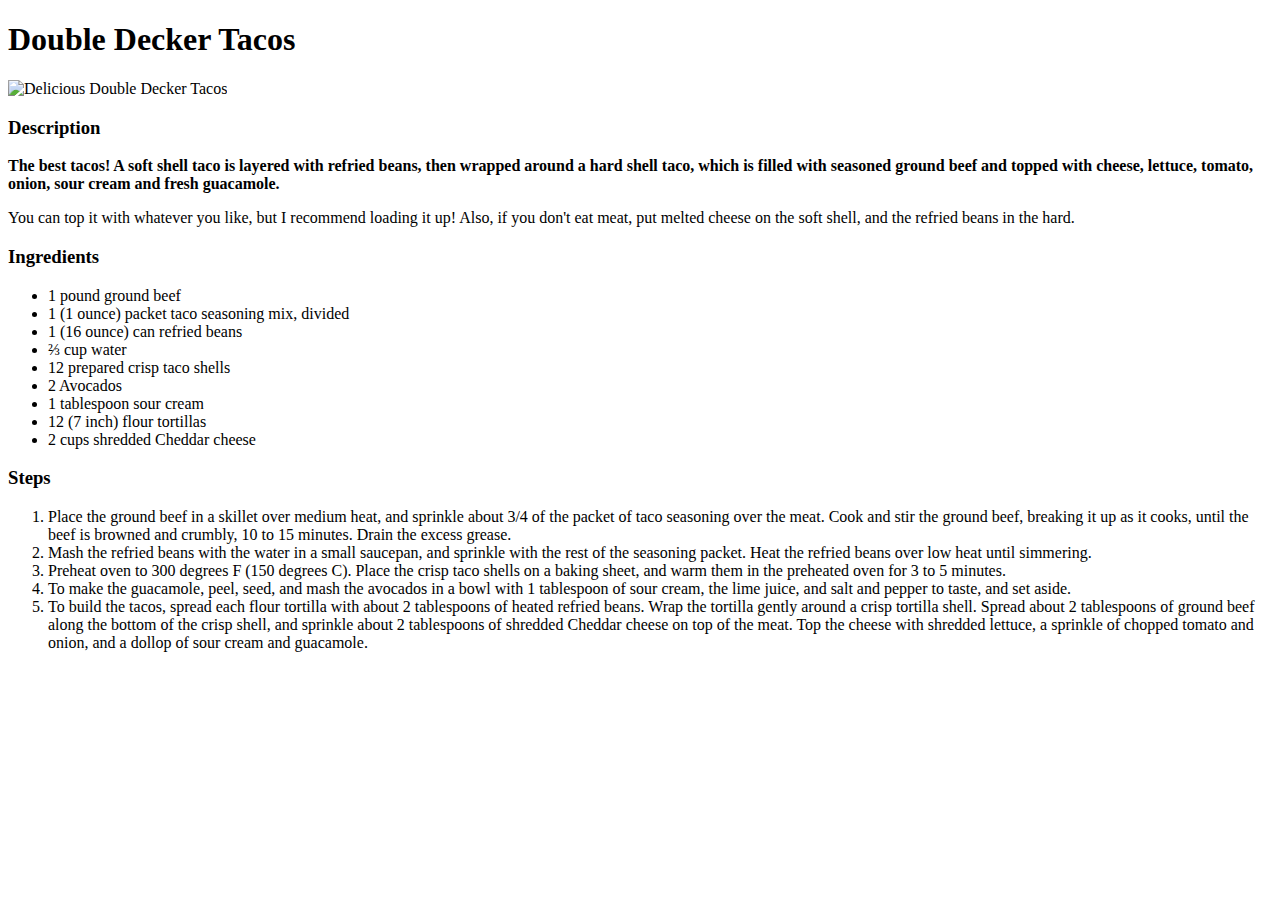
==== recipes/Double Decker Tacos.html @ aa2dec5b "The finished product of my recipe website." ====
<!DOCTYPE html>
<html lang="en">
<head>
    <meta charset="UTF-8">
    <title>Odin-recipes</title>
</head>
<body>
    <h1>Double Decker Tacos</h1>
    <img src="https://www.allrecipes.com/thmb/t7JfISWMnVnZfRAVD4p-E09zino=/960x0/filters:no_upscale():max_bytes(150000):strip_icc()/2266070-double-decker-tacos-DIZ-1x1-1-a831316d754c400bb12a1ee88ce2aa96.jpg" alt="Delicious Double Decker Tacos">
    <h3>Description</h3>
    <p><strong>The best tacos! A soft shell taco is layered with refried beans, then wrapped around a hard shell taco, which is filled with seasoned ground beef and topped with cheese, lettuce, tomato, onion, sour cream and fresh guacamole. </strong></p>

    <p>You can top it with whatever you like, but I recommend loading it up! Also, if you don't eat meat, put melted cheese on the soft shell, and the refried beans in the hard.</p>

    <h3>Ingredients</h3>
<ul>
    <li>1 pound ground beef</li>
    <li>1 (1 ounce) packet taco seasoning mix, divided</li>
    <li>1 (16 ounce) can refried beans</li>
    <li>⅔ cup water</li>
    <li>12 prepared crisp taco shells</li>
    <li>2 Avocados</li>
    <li>1 tablespoon sour cream</li>
    <li>12 (7 inch) flour tortillas</li>
    <li>2 cups shredded Cheddar cheese</li>
</ul>

<h3>Steps</h3>
<ol>
    <li>Place the ground beef in a skillet over medium heat, and sprinkle about 3/4 of the packet of taco seasoning over the meat. Cook and stir the ground beef, breaking it up as it cooks, until the beef is browned and crumbly, 10 to 15 minutes. Drain the excess grease.</li>
    <li>Mash the refried beans with the water in a small saucepan, and sprinkle with the rest of the seasoning packet. Heat the refried beans over low heat until simmering.</li>
    <li>Preheat oven to 300 degrees F (150 degrees C). Place the crisp taco shells on a baking sheet, and warm them in the preheated oven for 3 to 5 minutes.</li>
    <li>To make the guacamole, peel, seed, and mash the avocados in a bowl with 1 tablespoon of sour cream, the lime juice, and salt and pepper to taste, and set aside.</li>
    <li>To build the tacos, spread each flour tortilla with about 2 tablespoons of heated refried beans. Wrap the tortilla gently around a crisp tortilla shell. Spread about 2 tablespoons of ground beef along the bottom of the crisp shell, and sprinkle about 2 tablespoons of shredded Cheddar cheese on top of the meat. Top the cheese with shredded lettuce, a sprinkle of chopped tomato and onion, and a dollop of sour cream and guacamole.</li>
</ol>

</body>
</html>
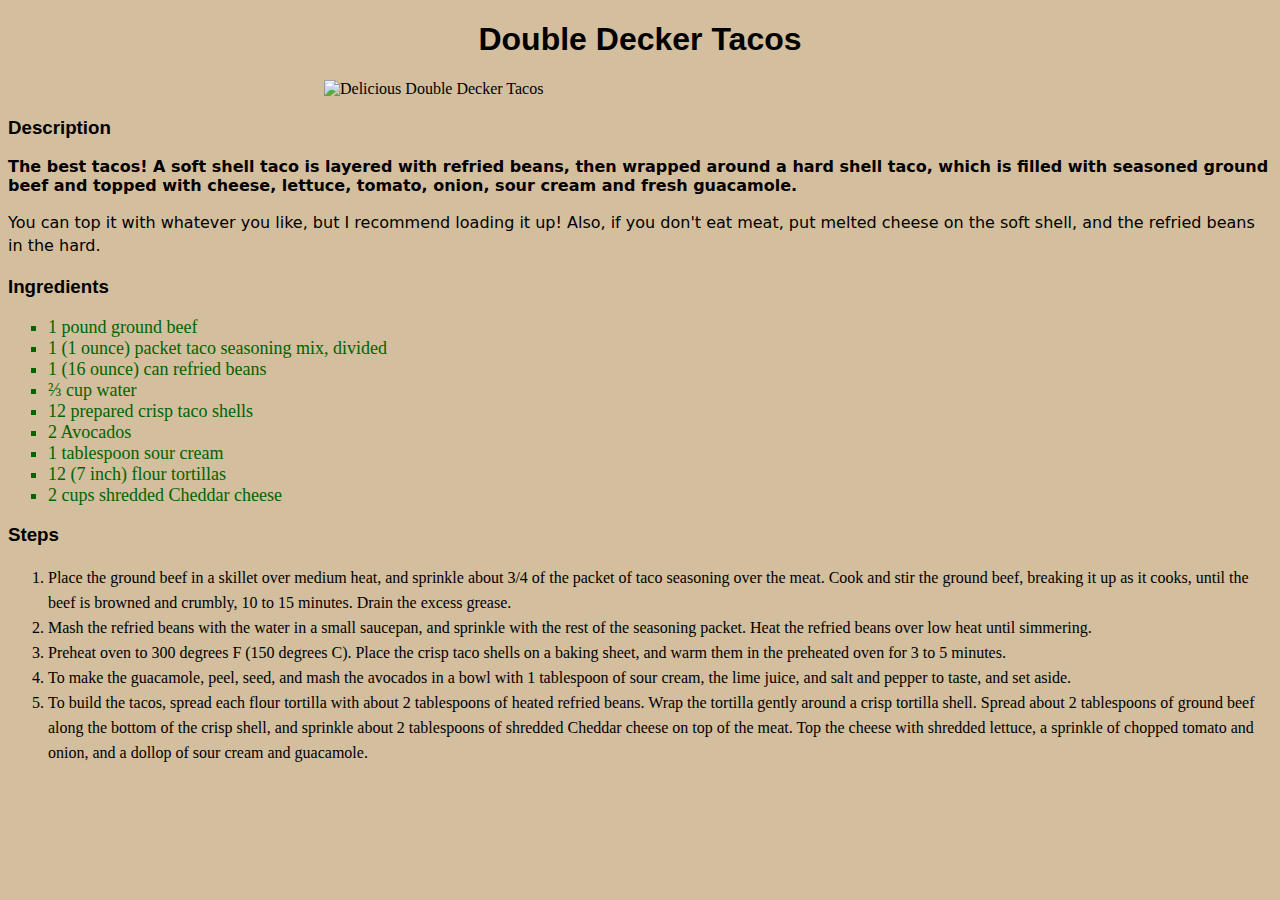
==== commit fe124440: "Second commit attempt" ====
--- a/recipes/Double Decker Tacos.html
+++ b/recipes/Double Decker Tacos.html
@@ -3,17 +3,18 @@
 <head>
     <meta charset="UTF-8">
     <title>Odin-recipes</title>
+    <link rel="stylesheet" href="/styles.css">
 </head>
 <body>
-    <h1>Double Decker Tacos</h1>
-    <img src="https://www.allrecipes.com/thmb/t7JfISWMnVnZfRAVD4p-E09zino=/960x0/filters:no_upscale():max_bytes(150000):strip_icc()/2266070-double-decker-tacos-DIZ-1x1-1-a831316d754c400bb12a1ee88ce2aa96.jpg" alt="Delicious Double Decker Tacos">
+    <h1 style="font-family: Impact, Haettenschweiler, 'Arial Narrow Bold', sans-serif; text-align: center;"">Double Decker Tacos</h1>
+    <img class="food" src="https://www.allrecipes.com/thmb/t7JfISWMnVnZfRAVD4p-E09zino=/960x0/filters:no_upscale():max_bytes(150000):strip_icc()/2266070-double-decker-tacos-DIZ-1x1-1-a831316d754c400bb12a1ee88ce2aa96.jpg" alt="Delicious Double Decker Tacos">
     <h3>Description</h3>
-    <p><strong>The best tacos! A soft shell taco is layered with refried beans, then wrapped around a hard shell taco, which is filled with seasoned ground beef and topped with cheese, lettuce, tomato, onion, sour cream and fresh guacamole. </strong></p>
+    <p style="font-family: system-ui, -apple-system"><strong>The best tacos! A soft shell taco is layered with refried beans, then wrapped around a hard shell taco, which is filled with seasoned ground beef and topped with cheese, lettuce, tomato, onion, sour cream and fresh guacamole. </strong></p>
 
-    <p>You can top it with whatever you like, but I recommend loading it up! Also, if you don't eat meat, put melted cheese on the soft shell, and the refried beans in the hard.</p>
+    <p class="Description">You can top it with whatever you like, but I recommend loading it up! Also, if you don't eat meat, put melted cheese on the soft shell, and the refried beans in the hard.</p>
 
     <h3>Ingredients</h3>
-<ul>
+<ul class="Ingredients">
     <li>1 pound ground beef</li>
     <li>1 (1 ounce) packet taco seasoning mix, divided</li>
     <li>1 (16 ounce) can refried beans</li>
--- a/styles.css
+++ b/styles.css
@@ -0,0 +1,44 @@
+body {
+    background-color: #d3be9e;
+}
+
+.recipes {
+    list-style: none;
+    text-align: center;
+    font-size: 23px;
+}
+
+a {
+text-decoration: none;
+color: white;
+}
+
+a:hover {
+    color: #9b7d51;
+}
+
+h3 {
+    font-family: 'Franklin Gothic Medium', 'Arial Narrow', Arial, sans-serif;
+}
+
+.Ingredients {
+    list-style: square;
+    font-size: 18px;
+    color: darkgreen;
+}
+
+.Description {
+    font-family: system-ui, -apple-system, BlinkMacSystemFont;
+    line-height: 23px;
+}
+
+ol {
+    line-height: 25px;
+}
+
+.food {
+    display: block;
+    margin-left: auto;
+    margin-right: auto;
+    width: 50%;
+}